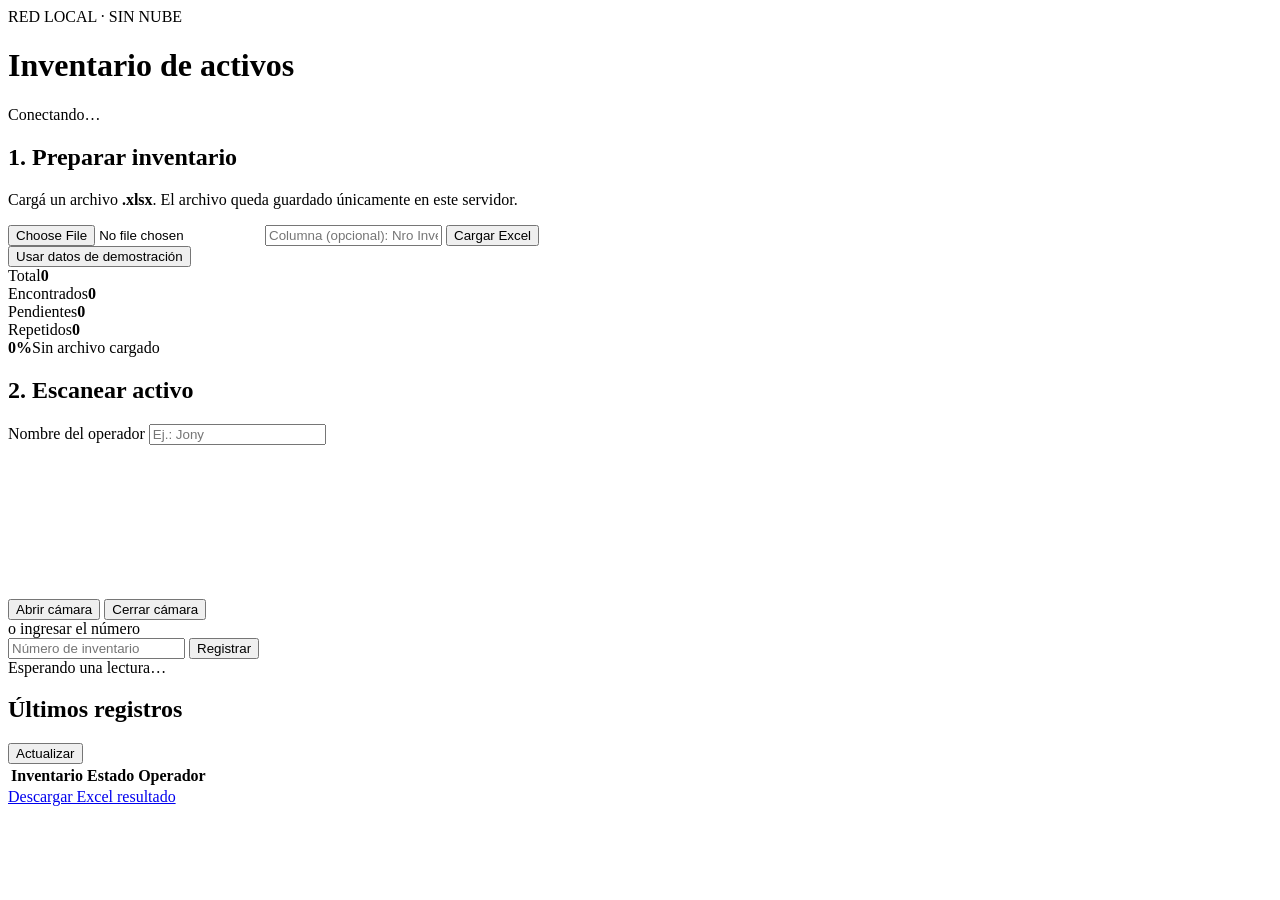
==== app/static/index.html @ a752b82a "feat: agregar app/static/index.html" ====
<!doctype html>
<html lang="es">
<head>
  <meta charset="utf-8">
  <meta name="viewport" content="width=device-width, initial-scale=1">
  <meta name="theme-color" content="#123b66">
  <title>Inventario local</title>
  <link rel="stylesheet" href="/static/styles.css">
</head>
<body>
  <header class="topbar">
    <div>
      <span class="eyebrow">RED LOCAL · SIN NUBE</span>
      <h1>Inventario de activos</h1>
    </div>
    <span id="connectionStatus" class="badge">Conectando…</span>
  </header>

  <main>
    <section class="panel admin-panel">
      <div>
        <h2>1. Preparar inventario</h2>
        <p>Cargá un archivo <strong>.xlsx</strong>. El archivo queda guardado únicamente en este servidor.</p>
      </div>
      <form id="uploadForm" class="upload-form">
        <input id="inventoryFile" name="file" type="file" accept=".xlsx" required>
        <input id="inventoryColumn" name="inventory_column" type="text" placeholder="Columna (opcional): Nro Inventario">
        <button type="submit">Cargar Excel</button>
      </form>
      <button id="demoButton" class="secondary" type="button">Usar datos de demostración</button>
    </section>

    <section class="stats" aria-label="Resumen del inventario">
      <article><span>Total</span><strong id="total">0</strong></article>
      <article class="success"><span>Encontrados</span><strong id="found">0</strong></article>
      <article class="danger"><span>Pendientes</span><strong id="pending">0</strong></article>
      <article class="warning"><span>Repetidos</span><strong id="duplicates">0</strong></article>
    </section>

    <section class="progress-panel panel">
      <div class="progress-copy"><strong id="percent">0%</strong><span id="filename">Sin archivo cargado</span></div>
      <div class="progress-track"><div id="progressBar"></div></div>
    </section>

    <section class="scanner-grid">
      <article class="panel scanner-panel">
        <h2>2. Escanear activo</h2>
        <label for="scannerName">Nombre del operador</label>
        <input id="scannerName" type="text" placeholder="Ej.: Jony" maxlength="100">

        <div id="cameraArea" class="camera-area hidden">
          <video id="camera" playsinline muted></video>
          <div class="scan-line"></div>
        </div>
        <div class="camera-actions">
          <button id="cameraButton" type="button">Abrir cámara</button>
          <button id="stopCameraButton" class="secondary hidden" type="button">Cerrar cámara</button>
        </div>

        <div class="separator"><span>o ingresar el número</span></div>
        <form id="scanForm" class="scan-form">
          <input id="code" type="text" inputmode="numeric" autocomplete="off" placeholder="Número de inventario" required>
          <button type="submit">Registrar</button>
        </form>
        <div id="result" class="result neutral">Esperando una lectura…</div>
      </article>

      <article class="panel list-panel">
        <div class="list-heading">
          <h2>Últimos registros</h2>
          <button id="refreshButton" class="secondary small" type="button">Actualizar</button>
        </div>
        <div class="table-wrap">
          <table>
            <thead><tr><th>Inventario</th><th>Estado</th><th>Operador</th></tr></thead>
            <tbody id="itemsBody"></tbody>
          </table>
        </div>
        <a class="download-button" href="/api/export">Descargar Excel resultado</a>
      </article>
    </section>
  </main>

  <script src="/static/app.js" defer></script>
</body>
</html>
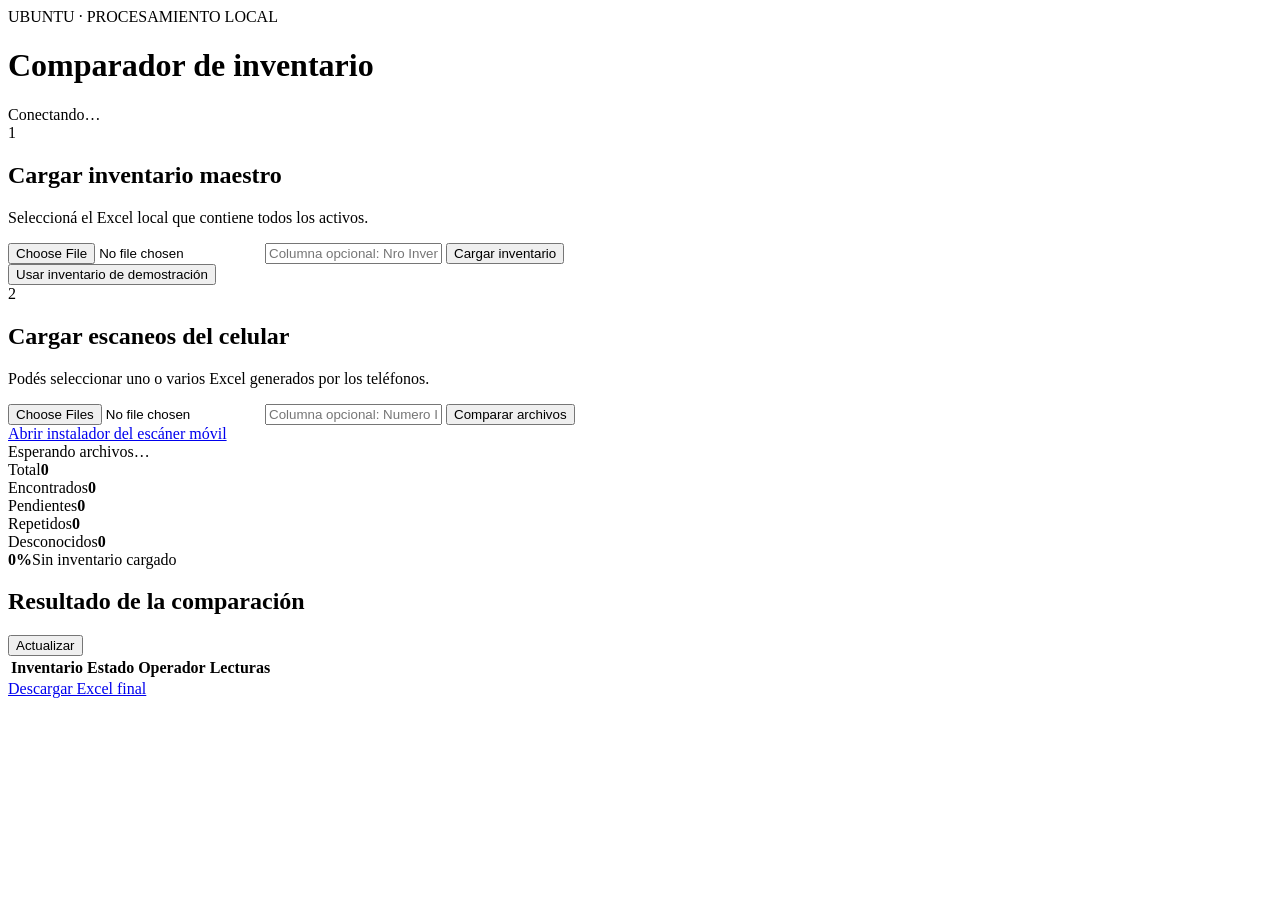
==== commit f4ad55f0: "feat: adaptar app/static/index.html al flujo móvil offline" ====
--- a/app/static/index.html
+++ b/app/static/index.html
@@ -4,80 +4,72 @@
   <meta charset="utf-8">
   <meta name="viewport" content="width=device-width, initial-scale=1">
   <meta name="theme-color" content="#123b66">
-  <title>Inventario local</title>
+  <title>Comparador de inventario</title>
   <link rel="stylesheet" href="/static/styles.css">
 </head>
 <body>
   <header class="topbar">
     <div>
-      <span class="eyebrow">RED LOCAL · SIN NUBE</span>
-      <h1>Inventario de activos</h1>
+      <span class="eyebrow">UBUNTU · PROCESAMIENTO LOCAL</span>
+      <h1>Comparador de inventario</h1>
     </div>
     <span id="connectionStatus" class="badge">Conectando…</span>
   </header>
 
   <main>
-    <section class="panel admin-panel">
-      <div>
-        <h2>1. Preparar inventario</h2>
-        <p>Cargá un archivo <strong>.xlsx</strong>. El archivo queda guardado únicamente en este servidor.</p>
-      </div>
-      <form id="uploadForm" class="upload-form">
-        <input id="inventoryFile" name="file" type="file" accept=".xlsx" required>
-        <input id="inventoryColumn" name="inventory_column" type="text" placeholder="Columna (opcional): Nro Inventario">
-        <button type="submit">Cargar Excel</button>
-      </form>
-      <button id="demoButton" class="secondary" type="button">Usar datos de demostración</button>
+    <section class="workflow-grid">
+      <article class="panel step-panel">
+        <span class="step-number">1</span>
+        <h2>Cargar inventario maestro</h2>
+        <p>Seleccioná el Excel local que contiene todos los activos.</p>
+        <form id="uploadForm" class="vertical-form">
+          <input id="inventoryFile" name="file" type="file" accept=".xlsx" required>
+          <input id="inventoryColumn" name="inventory_column" type="text" placeholder="Columna opcional: Nro Inventario">
+          <button type="submit">Cargar inventario</button>
+        </form>
+        <button id="demoButton" class="secondary full" type="button">Usar inventario de demostración</button>
+      </article>
+
+      <article class="panel step-panel">
+        <span class="step-number">2</span>
+        <h2>Cargar escaneos del celular</h2>
+        <p>Podés seleccionar uno o varios Excel generados por los teléfonos.</p>
+        <form id="scanFilesForm" class="vertical-form">
+          <input id="scanFiles" name="files" type="file" accept=".xlsx" multiple required>
+          <input id="scanCodeColumn" name="code_column" type="text" placeholder="Columna opcional: Numero Inventario">
+          <button type="submit">Comparar archivos</button>
+        </form>
+        <a class="mobile-link" href="/mobile/">Abrir instalador del escáner móvil</a>
+      </article>
     </section>
+
+    <div id="result" class="result neutral">Esperando archivos…</div>
 
     <section class="stats" aria-label="Resumen del inventario">
       <article><span>Total</span><strong id="total">0</strong></article>
       <article class="success"><span>Encontrados</span><strong id="found">0</strong></article>
       <article class="danger"><span>Pendientes</span><strong id="pending">0</strong></article>
       <article class="warning"><span>Repetidos</span><strong id="duplicates">0</strong></article>
+      <article class="unknown"><span>Desconocidos</span><strong id="unknown">0</strong></article>
     </section>
 
     <section class="progress-panel panel">
-      <div class="progress-copy"><strong id="percent">0%</strong><span id="filename">Sin archivo cargado</span></div>
+      <div class="progress-copy"><strong id="percent">0%</strong><span id="filename">Sin inventario cargado</span></div>
       <div class="progress-track"><div id="progressBar"></div></div>
     </section>
 
-    <section class="scanner-grid">
-      <article class="panel scanner-panel">
-        <h2>2. Escanear activo</h2>
-        <label for="scannerName">Nombre del operador</label>
-        <input id="scannerName" type="text" placeholder="Ej.: Jony" maxlength="100">
-
-        <div id="cameraArea" class="camera-area hidden">
-          <video id="camera" playsinline muted></video>
-          <div class="scan-line"></div>
-        </div>
-        <div class="camera-actions">
-          <button id="cameraButton" type="button">Abrir cámara</button>
-          <button id="stopCameraButton" class="secondary hidden" type="button">Cerrar cámara</button>
-        </div>
-
-        <div class="separator"><span>o ingresar el número</span></div>
-        <form id="scanForm" class="scan-form">
-          <input id="code" type="text" inputmode="numeric" autocomplete="off" placeholder="Número de inventario" required>
-          <button type="submit">Registrar</button>
-        </form>
-        <div id="result" class="result neutral">Esperando una lectura…</div>
-      </article>
-
-      <article class="panel list-panel">
-        <div class="list-heading">
-          <h2>Últimos registros</h2>
-          <button id="refreshButton" class="secondary small" type="button">Actualizar</button>
-        </div>
-        <div class="table-wrap">
-          <table>
-            <thead><tr><th>Inventario</th><th>Estado</th><th>Operador</th></tr></thead>
-            <tbody id="itemsBody"></tbody>
-          </table>
-        </div>
-        <a class="download-button" href="/api/export">Descargar Excel resultado</a>
-      </article>
+    <section class="panel list-panel">
+      <div class="list-heading">
+        <h2>Resultado de la comparación</h2>
+        <button id="refreshButton" class="secondary small" type="button">Actualizar</button>
+      </div>
+      <div class="table-wrap">
+        <table>
+          <thead><tr><th>Inventario</th><th>Estado</th><th>Operador</th><th>Lecturas</th></tr></thead>
+          <tbody id="itemsBody"></tbody>
+        </table>
+      </div>
+      <a class="download-button" href="/api/export">Descargar Excel final</a>
     </section>
   </main>
 
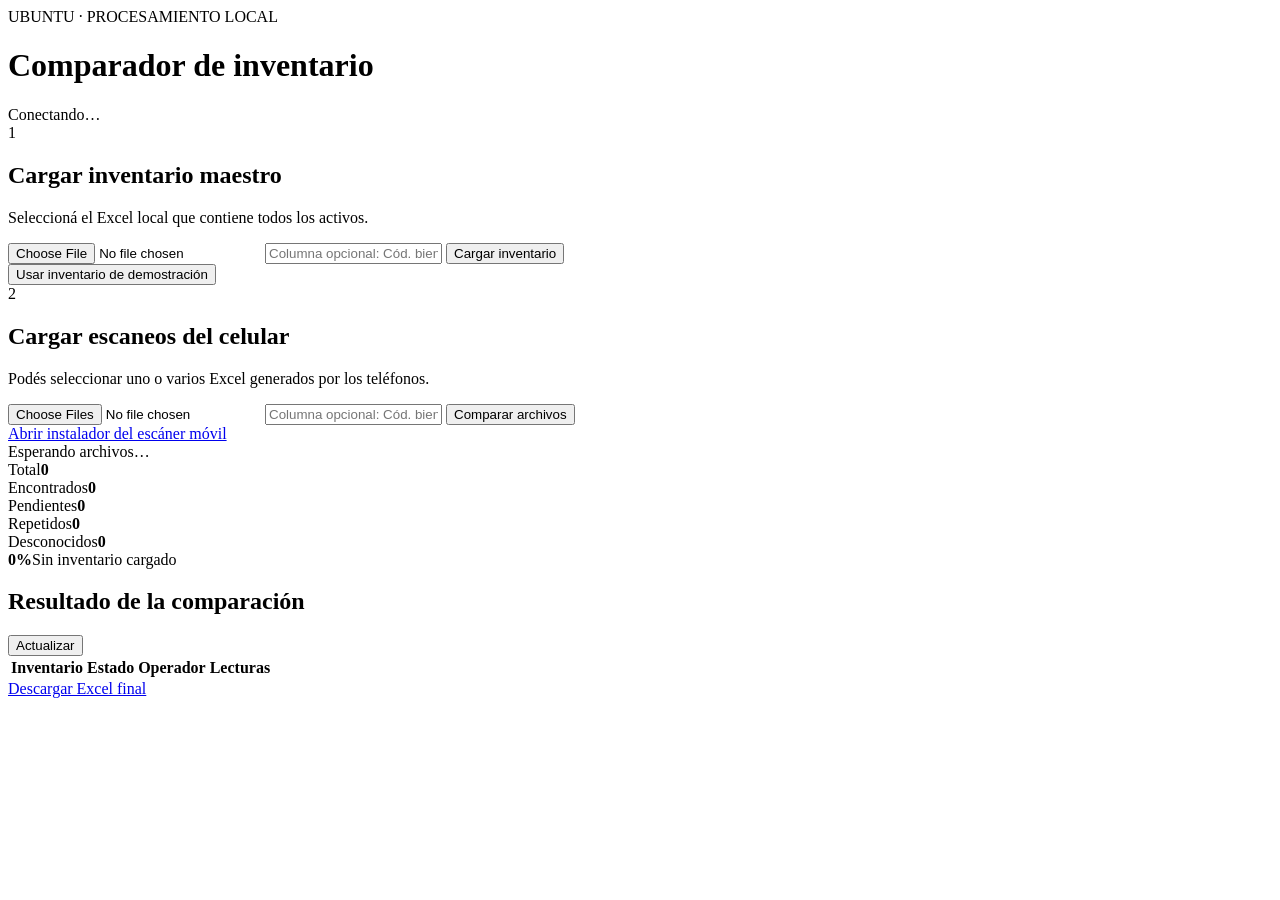
==== commit a32e7429: "fix: reconocer Cód. bien en app/static/index.html" ====
--- a/app/static/index.html
+++ b/app/static/index.html
@@ -24,7 +24,7 @@
         <p>Seleccioná el Excel local que contiene todos los activos.</p>
         <form id="uploadForm" class="vertical-form">
           <input id="inventoryFile" name="file" type="file" accept=".xlsx" required>
-          <input id="inventoryColumn" name="inventory_column" type="text" placeholder="Columna opcional: Nro Inventario">
+          <input id="inventoryColumn" name="inventory_column" type="text" placeholder="Columna opcional: Cód. bien">
           <button type="submit">Cargar inventario</button>
         </form>
         <button id="demoButton" class="secondary full" type="button">Usar inventario de demostración</button>
@@ -36,7 +36,7 @@
         <p>Podés seleccionar uno o varios Excel generados por los teléfonos.</p>
         <form id="scanFilesForm" class="vertical-form">
           <input id="scanFiles" name="files" type="file" accept=".xlsx" multiple required>
-          <input id="scanCodeColumn" name="code_column" type="text" placeholder="Columna opcional: Numero Inventario">
+          <input id="scanCodeColumn" name="code_column" type="text" placeholder="Columna opcional: Cód. bien">
           <button type="submit">Comparar archivos</button>
         </form>
         <a class="mobile-link" href="/mobile/">Abrir instalador del escáner móvil</a>
@@ -76,4 +76,3 @@
   <script src="/static/app.js" defer></script>
 </body>
 </html>
-
